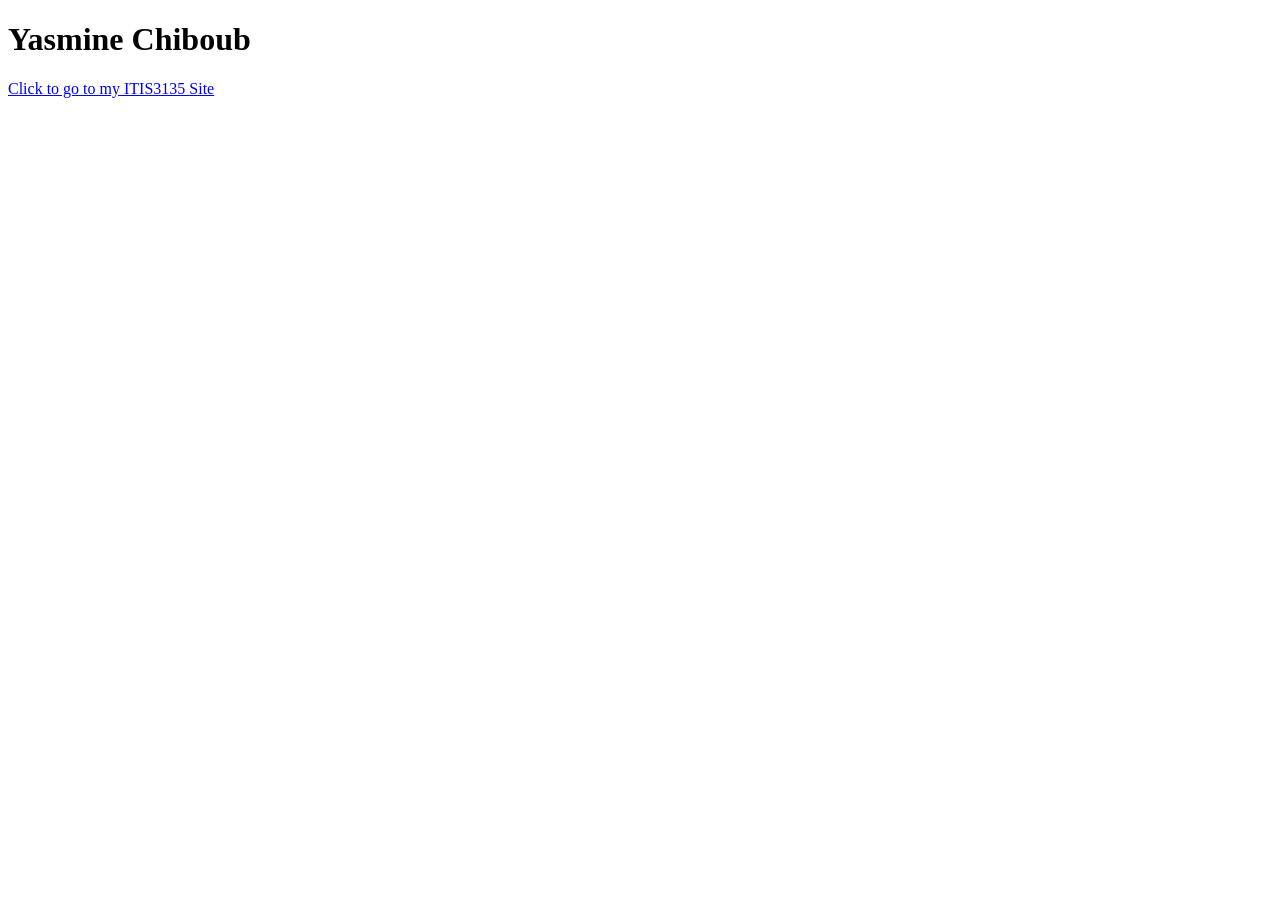
==== index.html @ ab388a6a "Add root index with link" ====
<!DOCTYPE html>
<html lang="en">
<head>
  <meta charset="UTF-8">
  <title>Yasmine Chiboub</title>
</head>
<body>
  <h1>Yasmine Chiboub</h1>
  <a href="itis3135/">Click to go to my ITIS3135 Site</a>
</body>
</html>
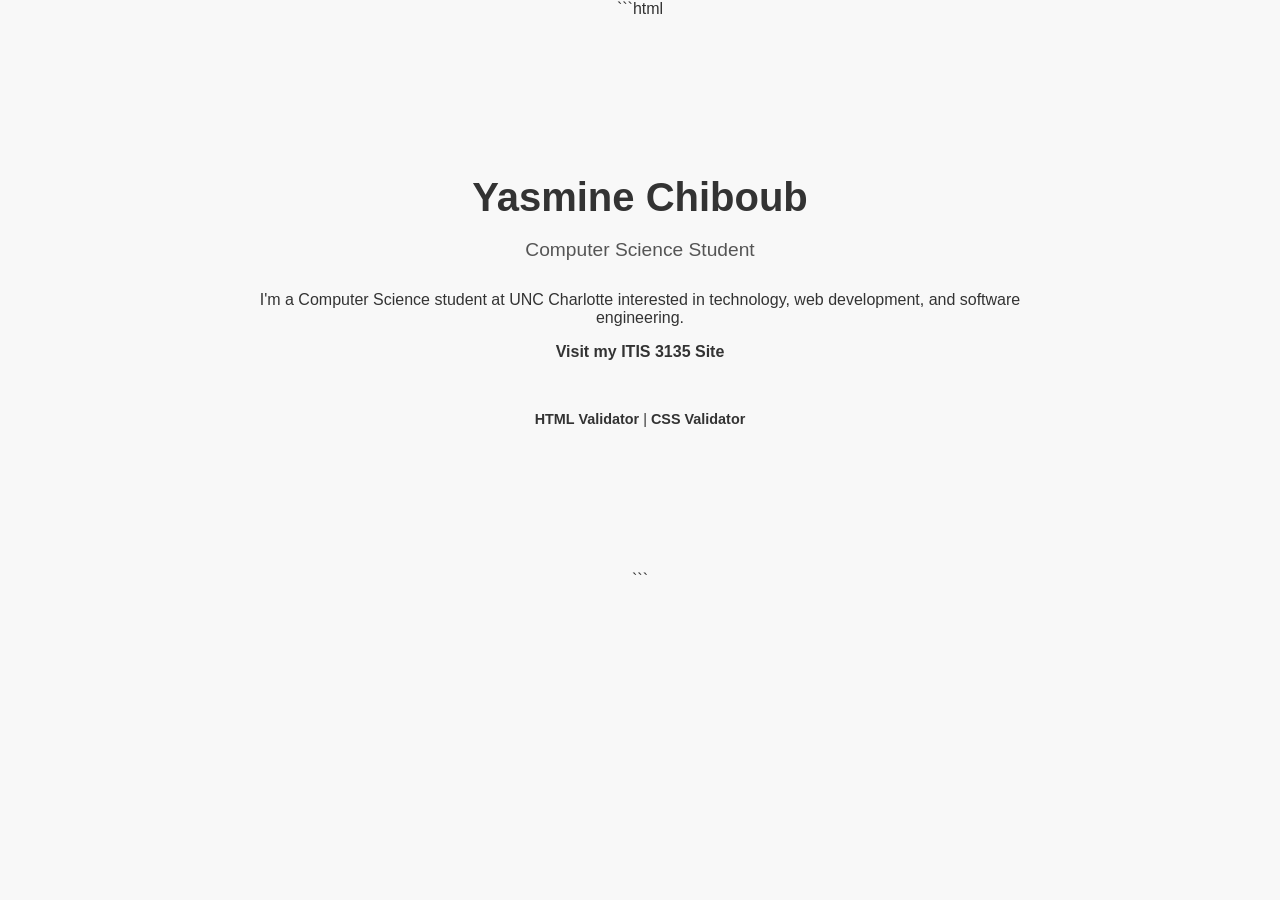
==== commit b98f3dc5: "fixed wich one" ====
--- a/index.html
+++ b/index.html
@@ -1,11 +1,88 @@
+```html
 <!DOCTYPE html>
 <html lang="en">
 <head>
   <meta charset="UTF-8">
-  <title>Yasmine Chiboub</title>
+  <meta name="viewport" content="width=device-width, initial-scale=1.0">
+  <title>Yasmine Chiboub | Computer Science Student</title>
+
+  <style>
+    body {
+      background-color: #f8f8f8;
+      color: #333333;
+      font-family: Arial, sans-serif;
+      margin: 0;
+      padding: 0;
+      text-align: center;
+    }
+
+    main {
+      max-width: 800px;
+      margin: 100px auto;
+      padding: 30px;
+    }
+
+    h1 {
+      font-size: 2.5rem;
+      margin-bottom: 10px;
+    }
+
+    .tagline {
+      font-size: 1.2rem;
+      color: #555555;
+      margin-bottom: 30px;
+    }
+
+    a {
+      color: #333333;
+      text-decoration: none;
+      font-weight: bold;
+    }
+
+    a:hover {
+      text-decoration: underline;
+    }
+
+    footer {
+      margin-top: 50px;
+      font-size: 0.9rem;
+    }
+
+    @media (max-width: 600px) {
+      main {
+        margin: 50px auto;
+        padding: 20px;
+      }
+
+      h1 {
+        font-size: 2rem;
+      }
+    }
+  </style>
 </head>
+
 <body>
-  <h1>Yasmine Chiboub</h1>
-  <a href="itis3135/">Click to go to my ITIS3135 Site</a>
+  <main>
+    <h1>Yasmine Chiboub</h1>
+
+    <p class="tagline">Computer Science Student</p>
+
+    <p>
+      I'm a Computer Science student at UNC Charlotte interested in technology,
+      web development, and software engineering.
+    </p>
+
+    <p>
+      <a href="itis3135/">Visit my ITIS 3135 Site</a>
+    </p>
+
+    <footer>
+      <p>
+        <a href="https://validator.w3.org/check?uri=referer">HTML Validator</a> |
+        <a href="https://jigsaw.w3.org/css-validator/check/referer">CSS Validator</a>
+      </p>
+    </footer>
+  </main>
 </body>
-</html>+</html>
+```
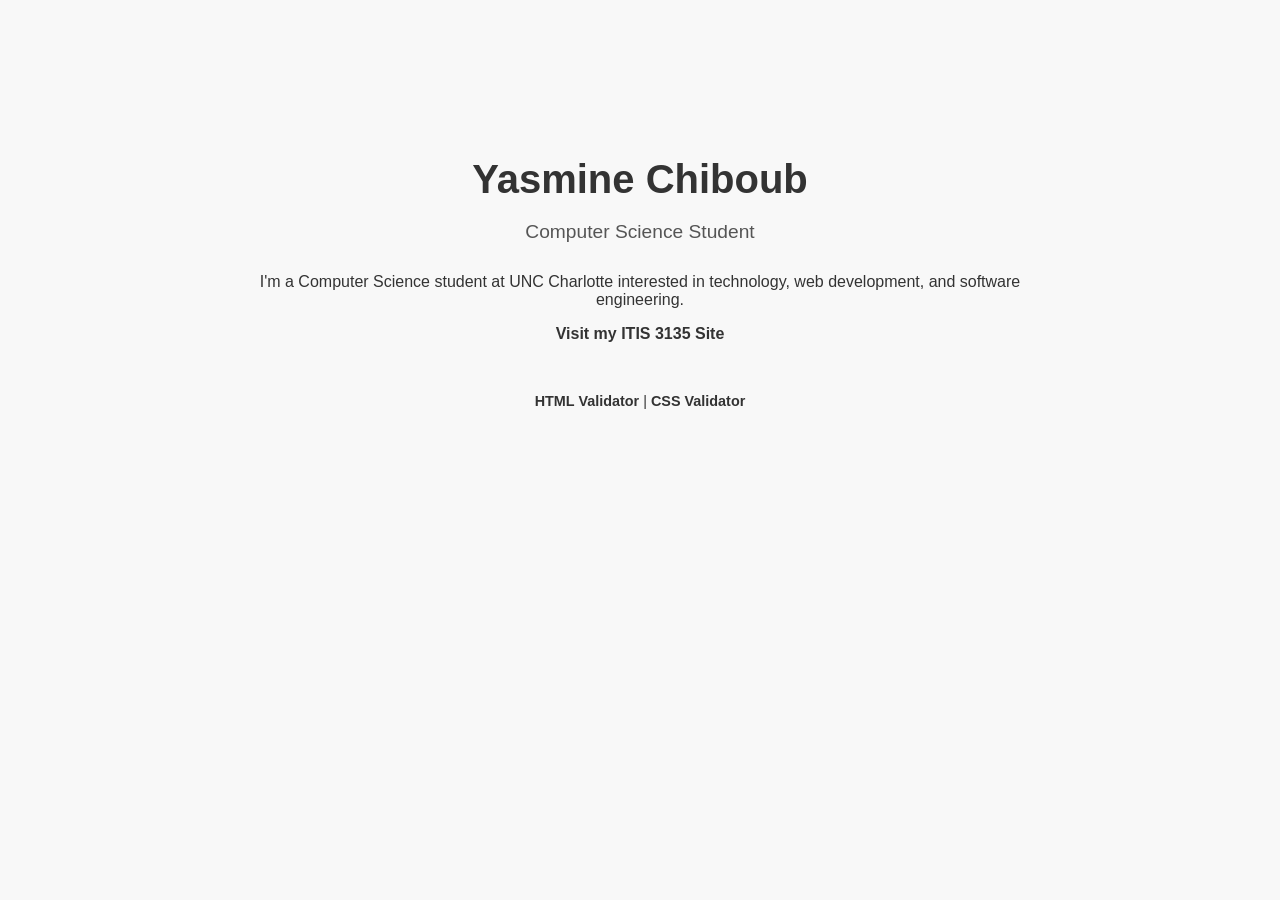
==== commit 00ee9a90: "html ''''" ====
--- a/index.html
+++ b/index.html
@@ -1,4 +1,3 @@
-```html
 <!DOCTYPE html>
 <html lang="en">
 <head>
@@ -85,4 +84,3 @@
   </main>
 </body>
 </html>
-```
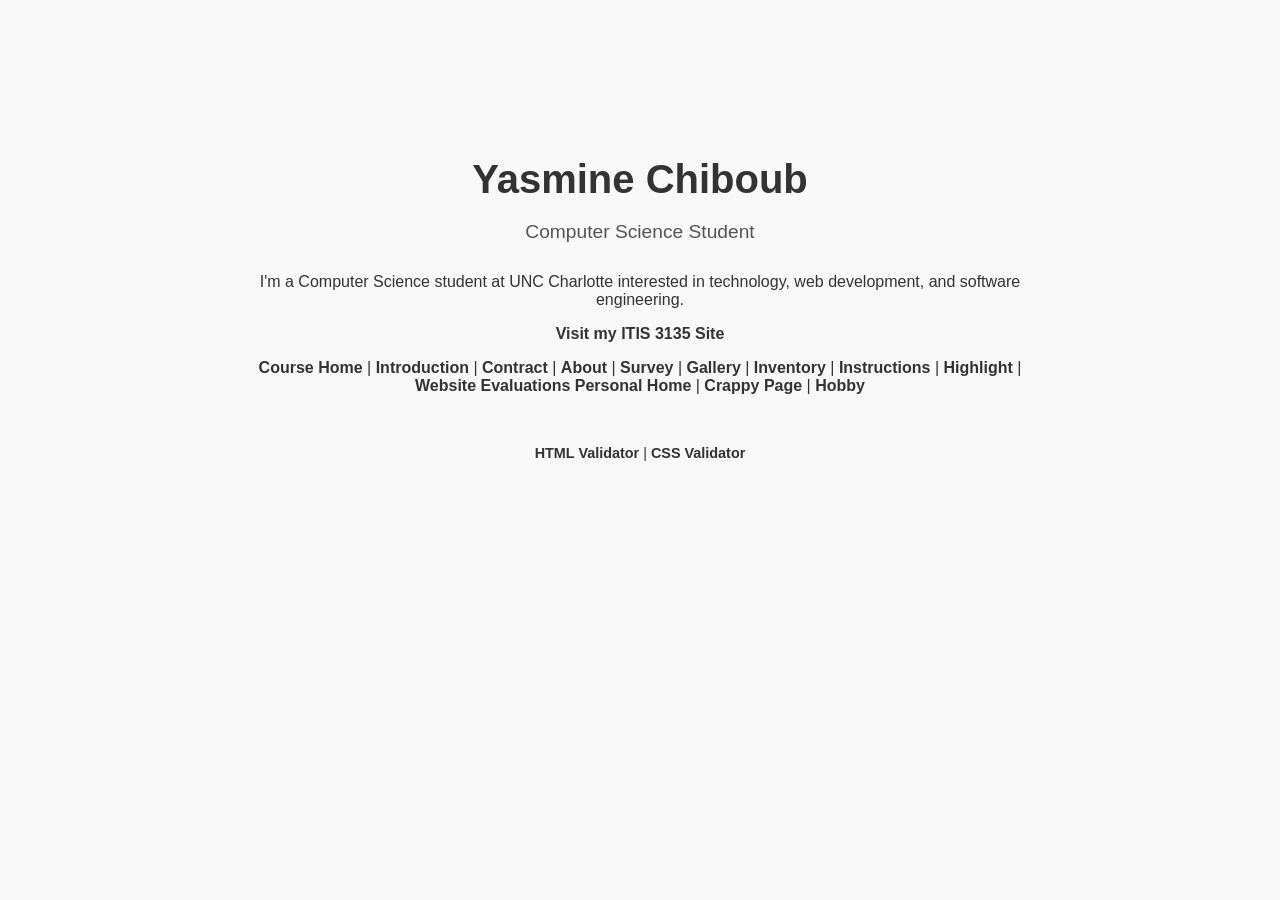
==== commit a8da3268: "nav in my first index pg" ====
--- a/index.html
+++ b/index.html
@@ -74,6 +74,21 @@
     <p>
       <a href="itis3135/">Visit my ITIS 3135 Site</a>
     </p>
+<nav>
+    <a href="index.html">Course Home</a> |
+    <a href="/itis3135/introduction.html">Introduction</a> |
+    <a href="/itis3135/contract.html">Contract</a> |
+    <a href="/itis3135/about.html">About</a> |
+    <a href="itis3135/index.html">Survey</a> |
+    <a href="/itis3135/index.html">Gallery</a> |
+    <a href="/itis3135/index.html">Inventory</a> |
+    <a href="/itis3135/index.html">Instructions</a> |
+    <a href="/itis3135/index.html">Highlight</a> |
+    <a href="/itis3135/website_evaluations.html">Website Evaluations</a>
+    <a href="original_index.html">Personal Home</a> |
+    <a href="/itis3135/stuff/CrApPy CaT Page 🤪.htm">Crappy Page</a> |
+    <a href="/itis3135/hobby/index.html">Hobby</a>
+</nav>
 
     <footer>
       <p>
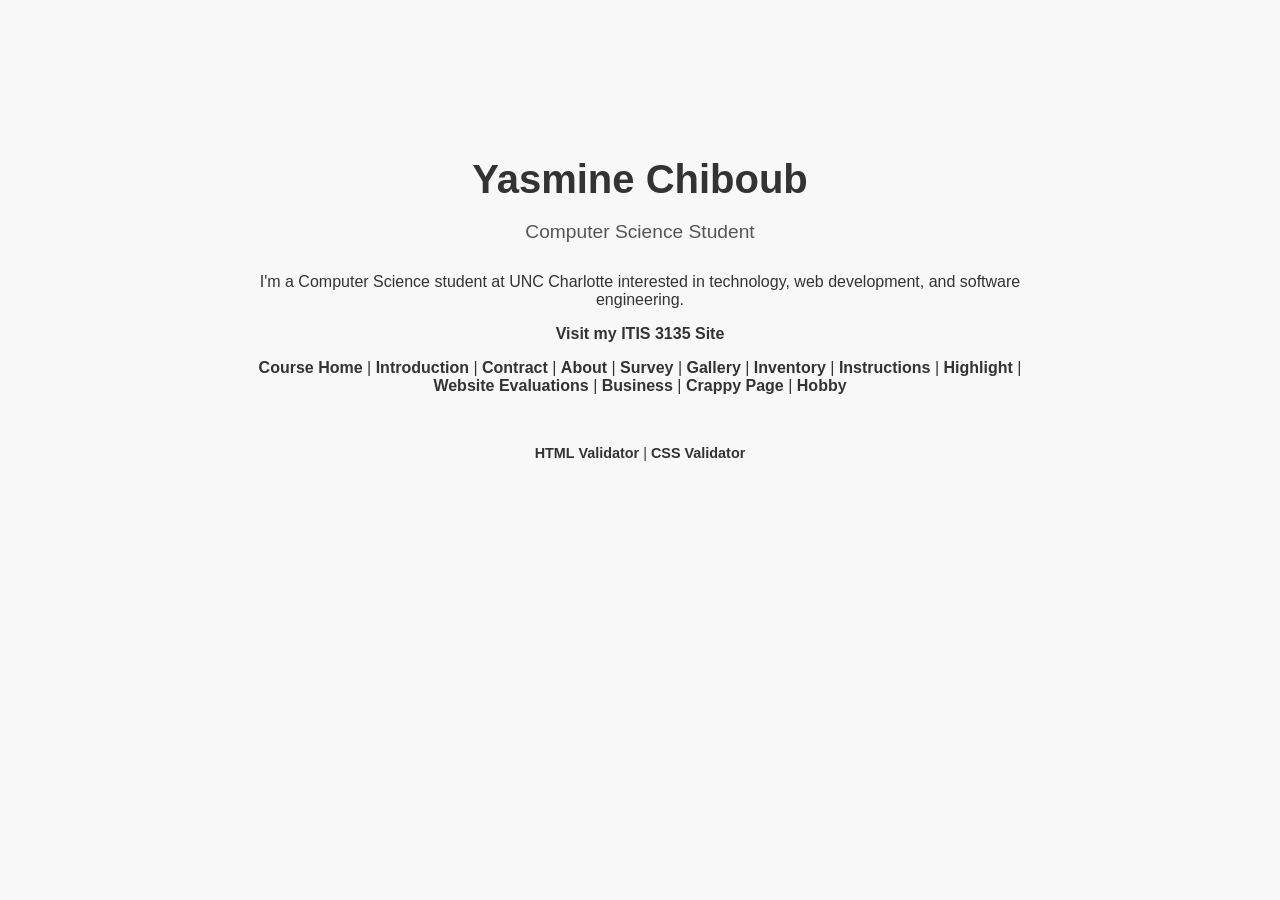
==== commit b38d45f9: "fixing og index nav" ====
--- a/index.html
+++ b/index.html
@@ -79,13 +79,13 @@
     <a href="/itis3135/introduction.html">Introduction</a> |
     <a href="/itis3135/contract.html">Contract</a> |
     <a href="/itis3135/about.html">About</a> |
-    <a href="itis3135/index.html">Survey</a> |
+    <a href="original_index.html">Survey</a> |
     <a href="/itis3135/index.html">Gallery</a> |
     <a href="/itis3135/index.html">Inventory</a> |
     <a href="/itis3135/index.html">Instructions</a> |
     <a href="/itis3135/index.html">Highlight</a> |
-    <a href="/itis3135/website_evaluations.html">Website Evaluations</a>
-    <a href="original_index.html">Personal Home</a> |
+    <a href="/itis3135/website_evaluations.html">Website Evaluations</a> |
+    <a href="/itis3135/chiboubwebsolutions.com/index.html">Business</a> |
     <a href="/itis3135/stuff/CrApPy CaT Page 🤪.htm">Crappy Page</a> |
     <a href="/itis3135/hobby/index.html">Hobby</a>
 </nav>
